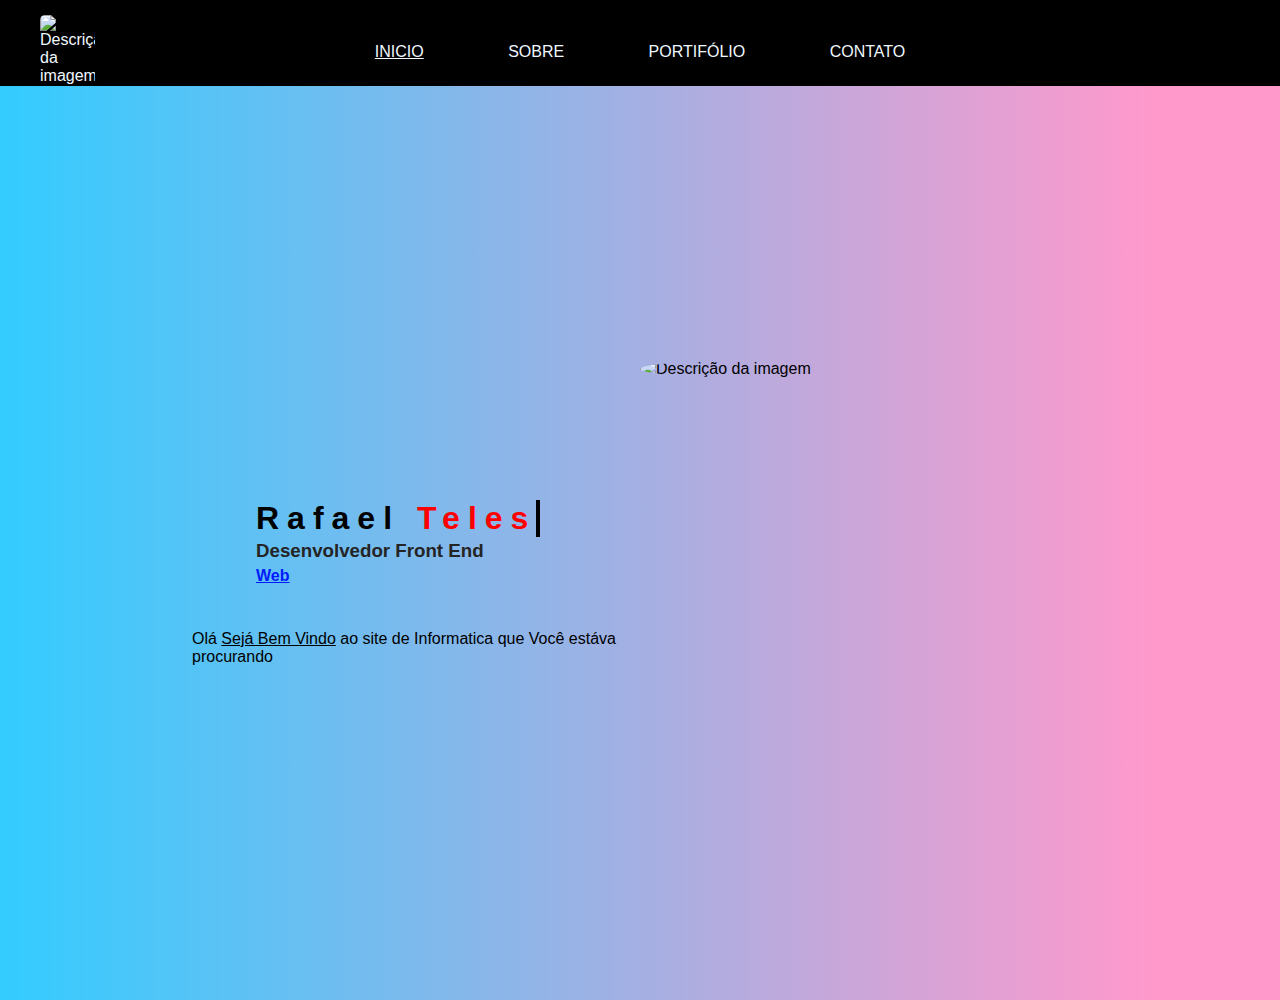
==== index.html @ 9e2dd27a "1.0" ====
<!DOCTYPE html>
<html lang="pt-br">
<head>
    <meta charset="UTF-8">
    <meta http-equiv="X-UA-Compatible" content="IE=edge">
    <meta name="viewport" content="width=device-width, initial-scale=1.0">
    <link rel="icon" href="https://yt3.googleusercontent.com/UekOmukRyKMoHiTZUCeTQ5elLhxBS1jtk0-fPWchfi3VuLckiLypa4s8B9lqhiOf-jRPskoG4vs=s176-c-k-c0x00ffffff-no-rj"
        type="image/x-icon">
    <link rel="stylesheet" href="index.css">
    <title>PORTIFÓLIO</title>
</head>
<body>
    <header>
        <nav class="menu-index">
            <div class="logo-canal">
                <a href="https://www.youtube.com/channel/UCSLmuUhHzBFmWV4-o44bY_Q">
                    <img src="https://yt3.googleusercontent.com/UekOmukRyKMoHiTZUCeTQ5elLhxBS1jtk0-fPWchfi3VuLckiLypa4s8B9lqhiOf-jRPskoG4vs=s176-c-k-c0x00ffffff-no-rj" alt="Descrição da imagem">
                  </a>
            </div>
            <ul class="ul-menu">
                <li class="li-menu"><a href="#">INICIO</a></li>
                <li class="li-menu"><a>SOBRE</a></li>
                <li class="li-menu"><a>PORTIFÓLIO</a></li>
                <li class="li-menu"><a>CONTATO</a></li>
            </ul>
        </nav>
    </header>
    <main>
        <div class="img-capa">
            <img src="" alt="">
        </div>
        <div class="capa">
            <div class="enima">
                <h1 class="nome">Rafael <span>Teles</span></h1>
            </div>
            <h3 class="sub-titulo">Desenvolvedor Front End</h3>
            <h4 class="sub-titulo2">Web</h4>
            <p class="descri">
                Olá <u>Sejá Bem Vindo</u> ao site de Informatica que Você estáva procurando
            </p>
        </div>
        <div class="img-paginas">
            <img src="https://cdn4.iconfinder.com/data/icons/hair-style-avatars/128/7-512.png" alt="Descrição da imagem">
        </div>
        <div class="baixar-curriculo">
            <link rel="" href="baixar curriculo">
        </div>
    </main>
    
</body>
</html>
---- index.css ----
*{
    margin: 0;
    padding: 0;
    font-family: arial;
}body{
    background: linear-gradient(to right, #33ccff 0%, #ff99cc 90%);
    height: 1000px;
    background-repeat: no-repeat;
}
.logo-canal img{
    position: absolute;
    border-radius: 5px;
    width: 55px;
    height: auto;
    top:15px;
}
.menu-index{
    background-color:black;
    width: 100%;
}.ul-menu{
    text-align: center;
    padding: 25px;
}.li-menu{
    display: inline-block;
}a{
    color: aliceblue;
    margin: 2px 15px 2px 15px;
    padding: 25px;
}a:hover{
    color: #1ebbf0;
    margin: 1px 20px 3px 10px;
}
.capa{
    display: flex;
}
.nome{
    position:absolute;
    top:55%;
    left: 20%;
}span{
    color: red;
}
.sub-titulo{
    position: absolute;
    top: 60%;
    left: 20%;
    color: rgb(37, 36, 36);
}.sub-titulo2{
    position: absolute;
    top: 63%;
    left: 20%;
    text-decoration: underline;
    color: rgb(0, 26, 255);
}
.descri{
    position: absolute;
    top: 70%;
    left: 15%;
    width: 455px;
}
.enima h1 {
    overflow: hidden; /*garantir que texto não fique visivel antes da hora*/
    border-right: .15em solid black; /* criar efeito de cursor */
    white-space: nowrap;/* evitar de texto quebra em varias linhas */
    margin: 5px auto;
    letter-spacing:  .25em; /* dar espaço das letras */
    animation: typing 5s steps(15) infinite; /* animação em si  junto com keyframe */
}@keyframes typing{
    from { width: 0;  }
    to { width: 21%; }

}
.img-paginas img{
    position: absolute;
    top: 40%;
    left: 50%;
    width: 20%;
    border-radius: 50% ;
}
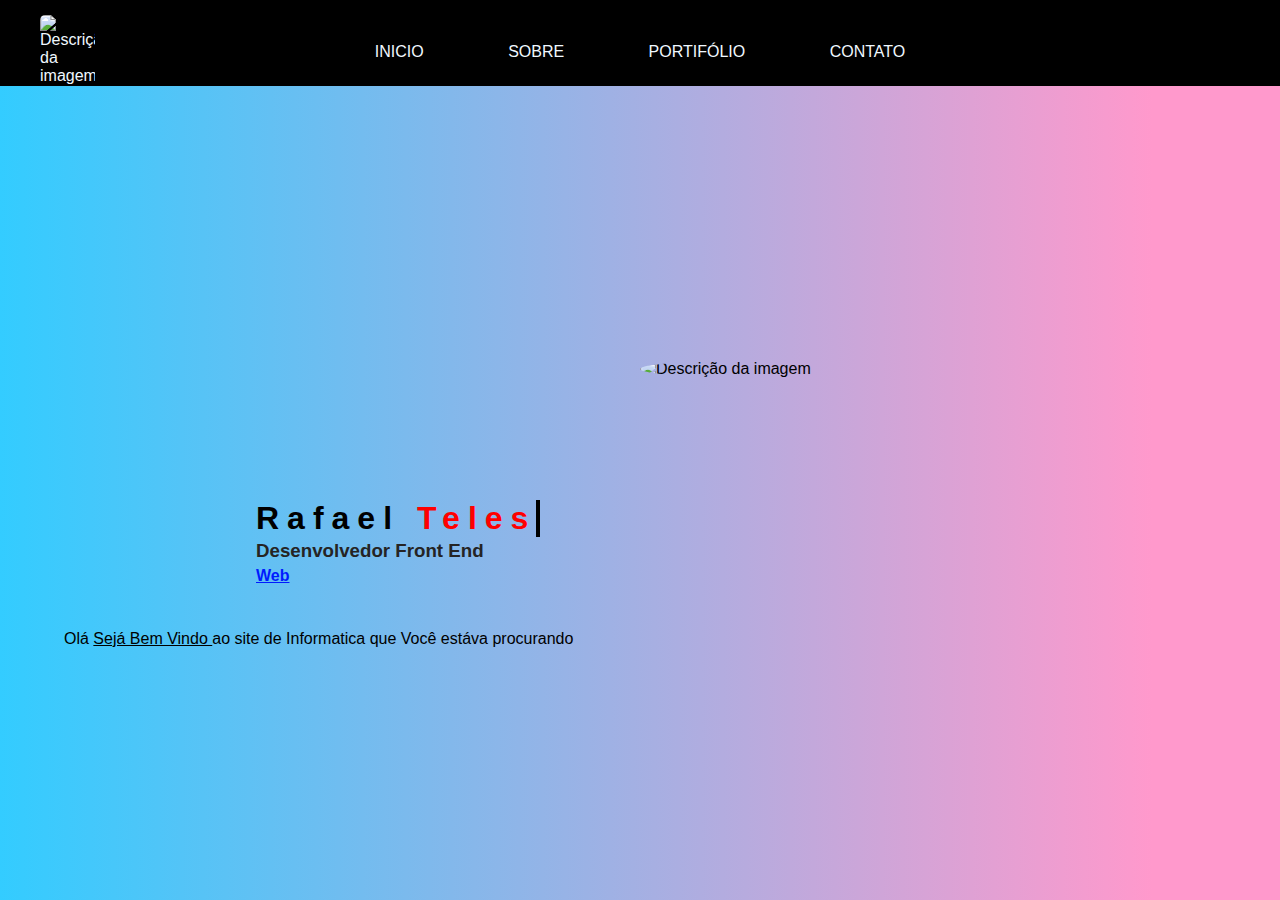
==== commit 6f56dd8d: "1.1" ====
--- a/index.html
+++ b/index.html
@@ -7,7 +7,7 @@
     <link rel="icon" href="https://yt3.googleusercontent.com/UekOmukRyKMoHiTZUCeTQ5elLhxBS1jtk0-fPWchfi3VuLckiLypa4s8B9lqhiOf-jRPskoG4vs=s176-c-k-c0x00ffffff-no-rj"
         type="image/x-icon">
     <link rel="stylesheet" href="index.css">
-    <title>PORTIFÓLIO</title>
+    <title>Computação Em Foco</title>
 </head>
 <body>
     <header>
@@ -18,17 +18,14 @@
                   </a>
             </div>
             <ul class="ul-menu">
-                <li class="li-menu"><a href="#">INICIO</a></li>
-                <li class="li-menu"><a>SOBRE</a></li>
-                <li class="li-menu"><a>PORTIFÓLIO</a></li>
-                <li class="li-menu"><a>CONTATO</a></li>
+                <li class="li-menu"><a href="#" >INICIO</a></li>
+                <li class="li-menu"><a href="sobre.html" >SOBRE</a></li>
+                <li class="li-menu"><a href="portifolio.html" >PORTIFÓLIO</a></li>
+                <li class="li-menu"><a href="contato.html" >CONTATO</a></li>
             </ul>
         </nav>
     </header>
     <main>
-        <div class="img-capa">
-            <img src="" alt="">
-        </div>
         <div class="capa">
             <div class="enima">
                 <h1 class="nome">Rafael <span>Teles</span></h1>
@@ -36,8 +33,7 @@
             <h3 class="sub-titulo">Desenvolvedor Front End</h3>
             <h4 class="sub-titulo2">Web</h4>
             <p class="descri">
-                Olá <u>Sejá Bem Vindo</u> ao site de Informatica que Você estáva procurando
-            </p>
+                Olá <u> Sejá Bem Vindo </u> ao site de Informatica que Você estáva procurando            </p>
         </div>
         <div class="img-paginas">
             <img src="https://cdn4.iconfinder.com/data/icons/hair-style-avatars/128/7-512.png" alt="Descrição da imagem">
--- a/index.css
+++ b/index.css
@@ -3,9 +3,9 @@
     padding: 0;
     font-family: arial;
 }body{
+    height: 100px;
+    background-repeat: no-repeat;
     background: linear-gradient(to right, #33ccff 0%, #ff99cc 90%);
-    height: 1000px;
-    background-repeat: no-repeat;
 }
 .logo-canal img{
     position: absolute;
@@ -22,13 +22,15 @@
     padding: 25px;
 }.li-menu{
     display: inline-block;
-}a{
+}
+a{
     color: aliceblue;
     margin: 2px 15px 2px 15px;
     padding: 25px;
+    text-decoration: none;
 }a:hover{
-    color: #1ebbf0;
-    margin: 1px 20px 3px 10px;
+    color:#33ccff;
+    text-decoration: underline;
 }
 .capa{
     display: flex;
@@ -55,8 +57,8 @@
 .descri{
     position: absolute;
     top: 70%;
-    left: 15%;
-    width: 455px;
+    left: 5%;
+    width: 90%;
 }
 .enima h1 {
     overflow: hidden; /*garantir que texto não fique visivel antes da hora*/
@@ -68,7 +70,6 @@
 }@keyframes typing{
     from { width: 0;  }
     to { width: 21%; }
-
 }
 .img-paginas img{
     position: absolute;
@@ -76,4 +77,50 @@
     left: 50%;
     width: 20%;
     border-radius: 50% ;
+}
+@media screen and (max-width: 720px){    
+    .menu-index{
+        background-color:black;
+        width: 100%;
+    }.ul-menu{
+        text-align: center;
+        padding: 10px;
+    }.li-menu{
+        display: flex;
+        justify-content: center;
+    }a{
+        color: aliceblue;
+        text-align: center;
+        margin: 1px 0px 1px 5px;
+        padding: 5px;
+    }
+    .logo-canal img{
+        margin: 30px 0px 0px 10px; 
+    }
+    .sub-titulo{
+        position: absolute;
+        top: 62%;
+        left: 5%;
+    }.sub-titulo2{
+        position: absolute;
+        top: 66%;
+        left: 10%;
+        text-decoration: underline;
+        color: rgb(0, 26, 255);
+    }
+
+
+
+    .enima h1 {
+        overflow: hidden; /*garantir que texto não fique visivel antes da hora*/
+        border-right: .15em solid black; /* criar efeito de cursor */
+        white-space: nowrap;/* evitar de texto quebra em varias linhas */
+        margin: 5px auto;
+        letter-spacing:  .25em; /* dar espaço das letras */
+        animation: typing 5s steps(15) infinite; /* animação em si  junto com keyframe */
+    }@keyframes typing{
+        from { width: 0;  }
+        to { width: 60%; }
+    }
+
 }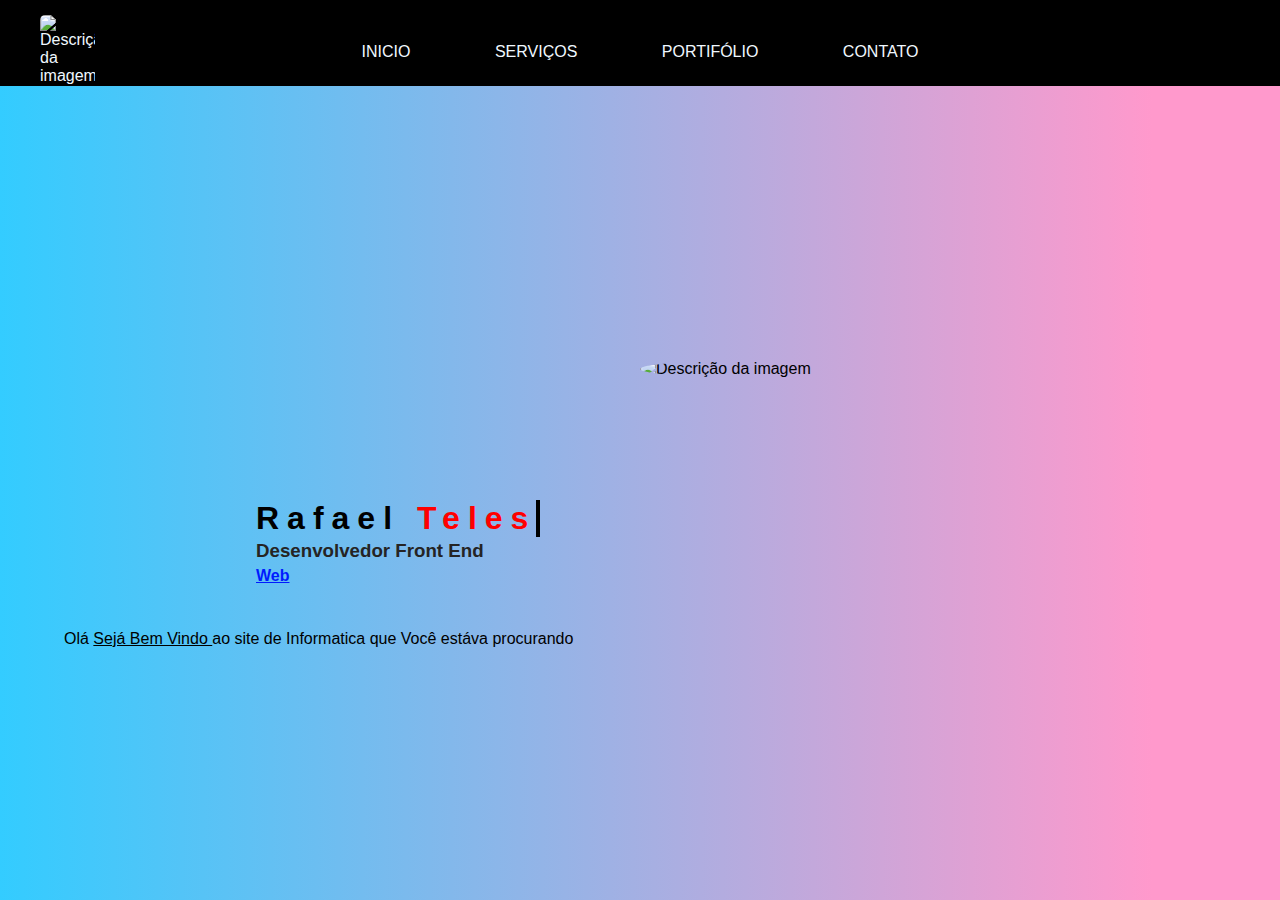
==== commit 96c27361: "1" ====
--- a/index.html
+++ b/index.html
@@ -4,8 +4,7 @@
     <meta charset="UTF-8">
     <meta http-equiv="X-UA-Compatible" content="IE=edge">
     <meta name="viewport" content="width=device-width, initial-scale=1.0">
-    <link rel="icon" href="https://yt3.googleusercontent.com/UekOmukRyKMoHiTZUCeTQ5elLhxBS1jtk0-fPWchfi3VuLckiLypa4s8B9lqhiOf-jRPskoG4vs=s176-c-k-c0x00ffffff-no-rj"
-        type="image/x-icon">
+    <link rel="icon" href="https://yt3.googleusercontent.com/UekOmukRyKMoHiTZUCeTQ5elLhxBS1jtk0-fPWchfi3VuLckiLypa4s8B9lqhiOf-jRPskoG4vs=s176-c-k-c0x00ffffff-no-rj" type="image/x-icon">
     <link rel="stylesheet" href="index.css">
     <title>Computação Em Foco</title>
 </head>
@@ -19,7 +18,7 @@
             </div>
             <ul class="ul-menu">
                 <li class="li-menu"><a href="#" >INICIO</a></li>
-                <li class="li-menu"><a href="sobre.html" >SOBRE</a></li>
+                <li class="li-menu"><a href="Serviços.html" >SERVIÇOS</a></li>
                 <li class="li-menu"><a href="portifolio.html" >PORTIFÓLIO</a></li>
                 <li class="li-menu"><a href="contato.html" >CONTATO</a></li>
             </ul>
--- a/index.css
+++ b/index.css
@@ -69,7 +69,7 @@
     animation: typing 5s steps(15) infinite; /* animação em si  junto com keyframe */
 }@keyframes typing{
     from { width: 0;  }
-    to { width: 21%; }
+    to { width: 300px; }
 }
 .img-paginas img{
     position: absolute;
@@ -108,9 +108,6 @@
         text-decoration: underline;
         color: rgb(0, 26, 255);
     }
-
-
-
     .enima h1 {
         overflow: hidden; /*garantir que texto não fique visivel antes da hora*/
         border-right: .15em solid black; /* criar efeito de cursor */
@@ -120,7 +117,7 @@
         animation: typing 5s steps(15) infinite; /* animação em si  junto com keyframe */
     }@keyframes typing{
         from { width: 0;  }
-        to { width: 60%; }
+        to { width: 300px; }
     }
 
 }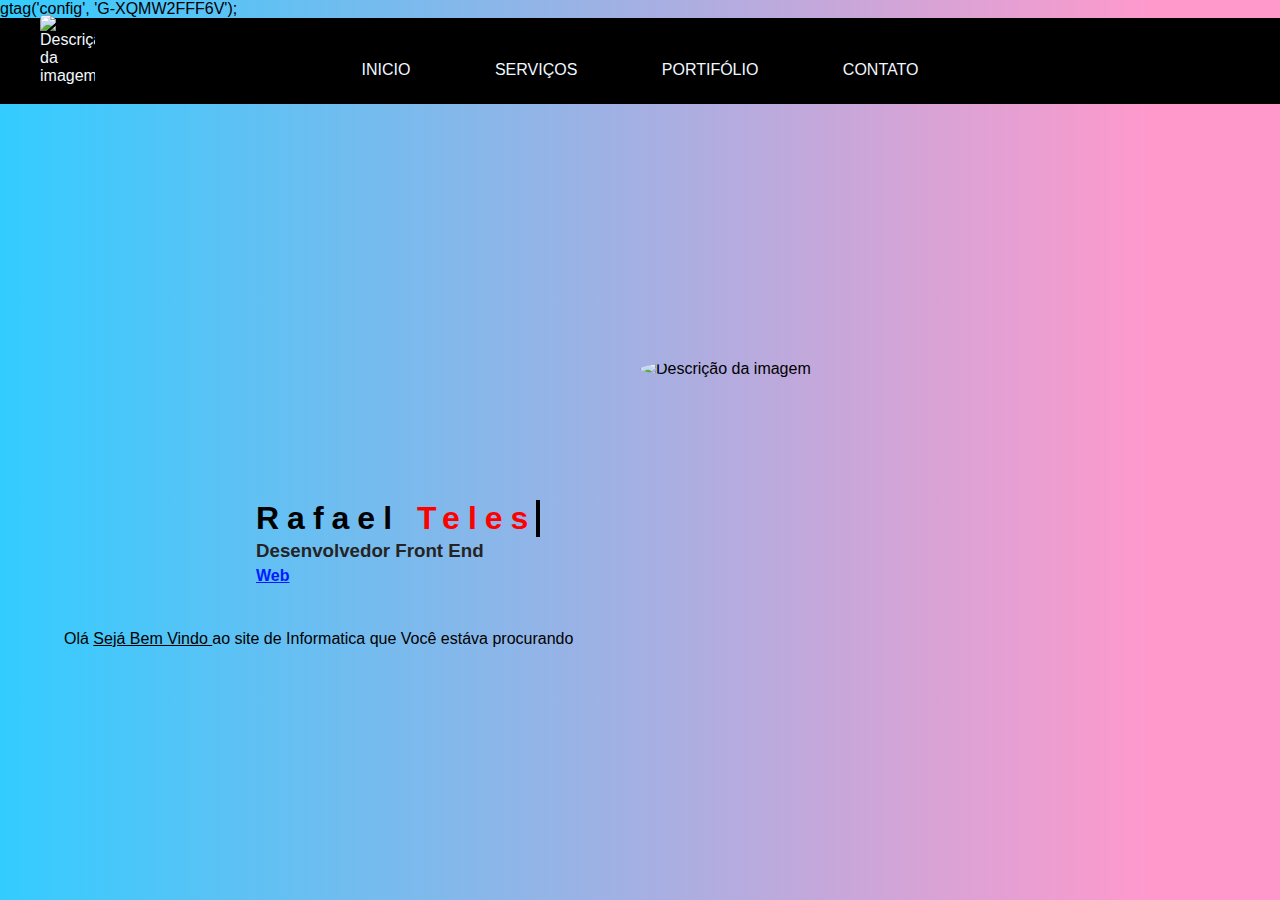
==== commit d4bd5d83: "google analista kk" ====
--- a/index.html
+++ b/index.html
@@ -1,13 +1,25 @@
 <!DOCTYPE html>
 <html lang="pt-br">
 <head>
+    <!-- Google tag (gtag.js) -->
+    <script async src="https://www.googletagmanager.com/gtag/js?id=G-XQMW2FFF6V"></script>
+    <script>
+      window.dataLayer = window.dataLayer || [];
+      function gtag(){dataLayer.push(arguments);}
+      gtag('js', new Date());
+    
+      gtag('config', 'G-XQMW2FFF6V');
+    </script>
+  gtag('config', 'G-XQMW2FFF6V');
     <meta charset="UTF-8">
     <meta http-equiv="X-UA-Compatible" content="IE=edge">
     <meta name="viewport" content="width=device-width, initial-scale=1.0">
     <link rel="icon" href="https://yt3.googleusercontent.com/UekOmukRyKMoHiTZUCeTQ5elLhxBS1jtk0-fPWchfi3VuLckiLypa4s8B9lqhiOf-jRPskoG4vs=s176-c-k-c0x00ffffff-no-rj" type="image/x-icon">
     <link rel="stylesheet" href="index.css">
     <title>Computação Em Foco</title>
+
 </head>
+
 <body>
     <header>
         <nav class="menu-index">
@@ -37,10 +49,7 @@
         <div class="img-paginas">
             <img src="https://cdn4.iconfinder.com/data/icons/hair-style-avatars/128/7-512.png" alt="Descrição da imagem">
         </div>
-        <div class="baixar-curriculo">
-            <link rel="" href="baixar curriculo">
-        </div>
     </main>
-    
+     
 </body>
 </html>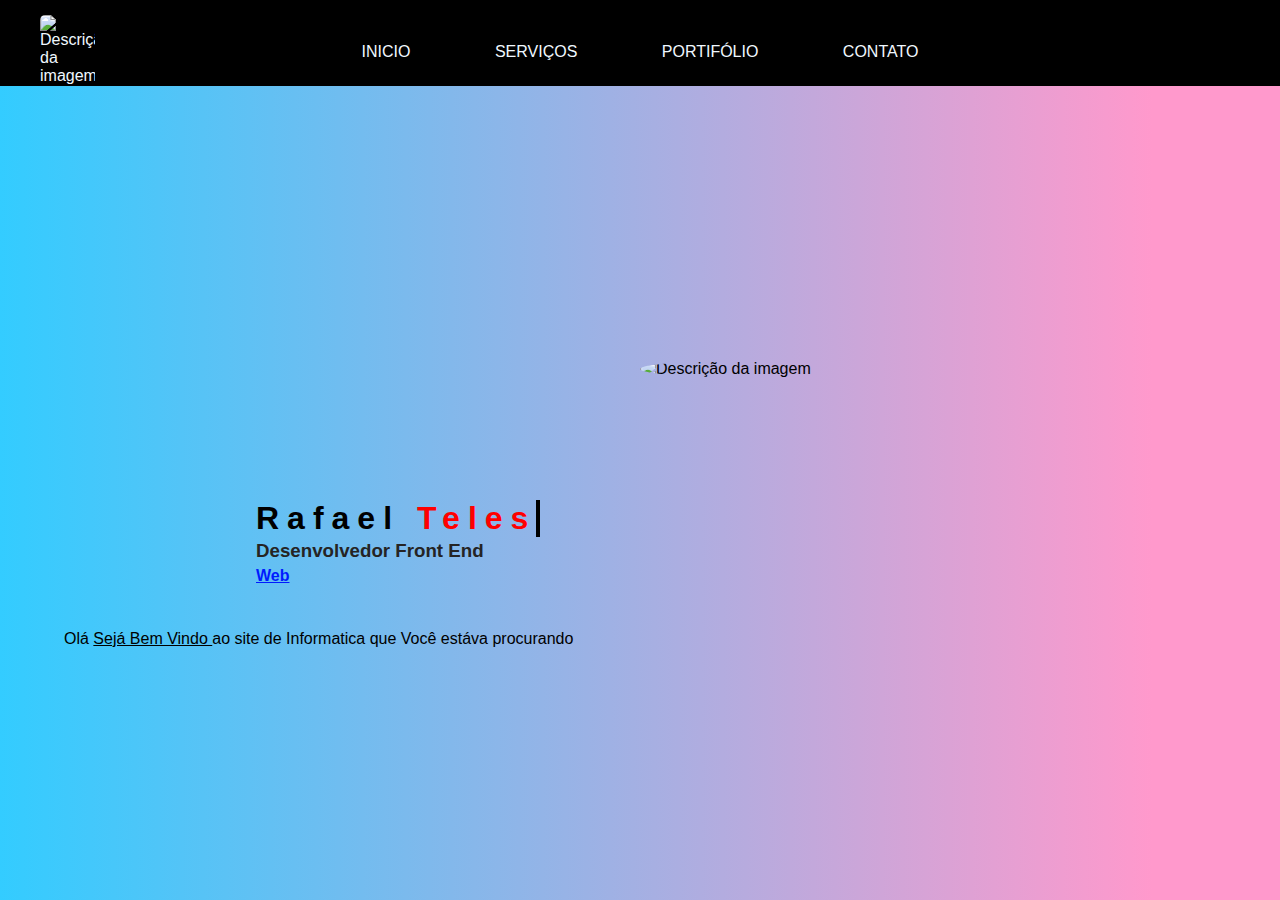
==== commit a6636a4c: "v3" ====
--- a/index.html
+++ b/index.html
@@ -1,23 +1,21 @@
 <!DOCTYPE html>
 <html lang="pt-br">
 <head>
-    <!-- Google tag (gtag.js) -->
-    <script async src="https://www.googletagmanager.com/gtag/js?id=G-XQMW2FFF6V"></script>
-    <script>
-      window.dataLayer = window.dataLayer || [];
-      function gtag(){dataLayer.push(arguments);}
-      gtag('js', new Date());
-    
-      gtag('config', 'G-XQMW2FFF6V');
-    </script>
-  gtag('config', 'G-XQMW2FFF6V');
     <meta charset="UTF-8">
     <meta http-equiv="X-UA-Compatible" content="IE=edge">
     <meta name="viewport" content="width=device-width, initial-scale=1.0">
     <link rel="icon" href="https://yt3.googleusercontent.com/UekOmukRyKMoHiTZUCeTQ5elLhxBS1jtk0-fPWchfi3VuLckiLypa4s8B9lqhiOf-jRPskoG4vs=s176-c-k-c0x00ffffff-no-rj" type="image/x-icon">
     <link rel="stylesheet" href="index.css">
     <title>Computação Em Foco</title>
+<!-- Google tag (gtag.js) -->
+<script async src="https://www.googletagmanager.com/gtag/js?id=G-WYWHVNVYYP"></script>
+<script>
+  window.dataLayer = window.dataLayer || [];
+  function gtag(){dataLayer.push(arguments);}
+  gtag('js', new Date());
 
+  gtag('config', 'G-WYWHVNVYYP');
+</script>
 </head>
 
 <body>
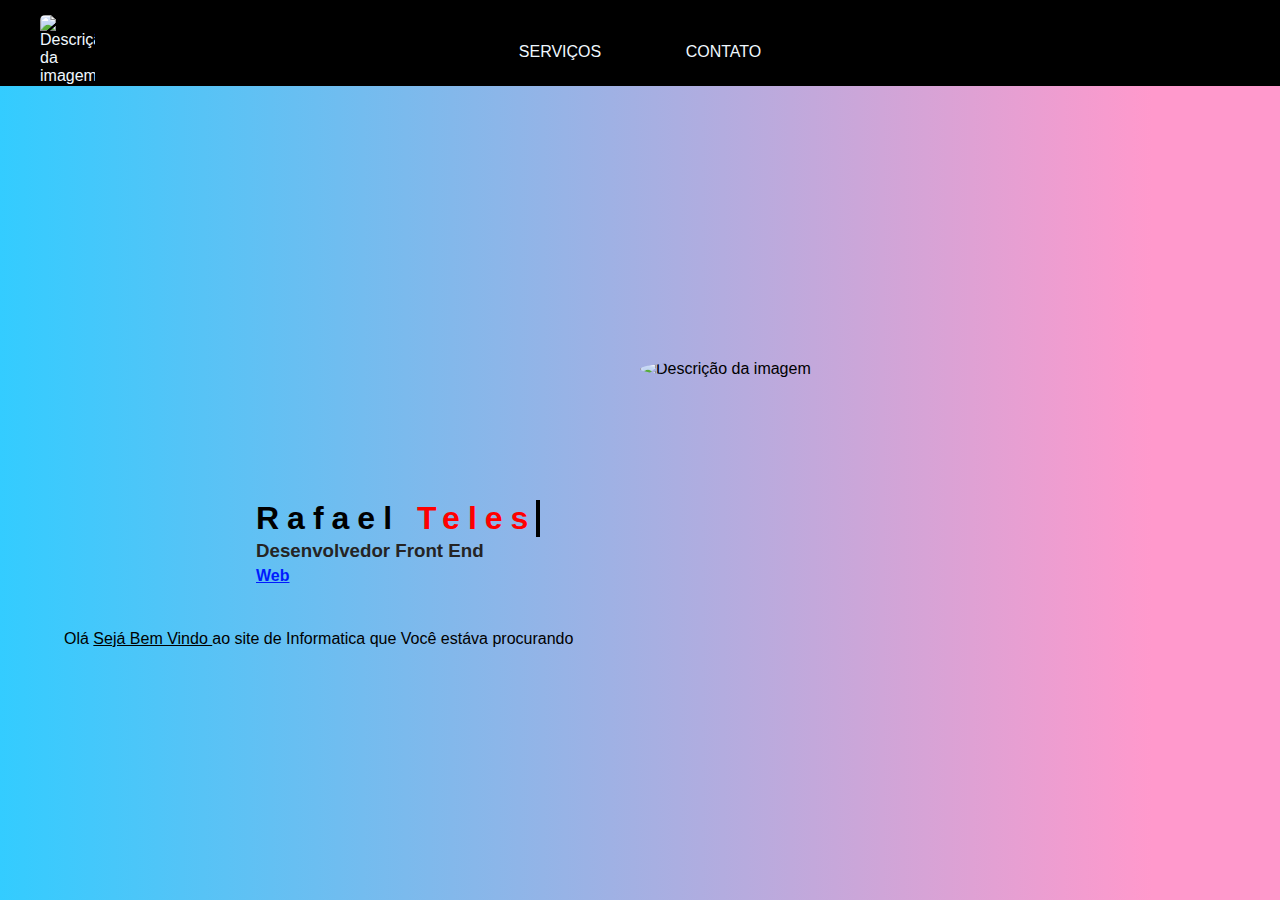
==== commit e25636b1: "Update index.html" ====
--- a/index.html
+++ b/index.html
@@ -8,6 +8,8 @@
     <link rel="stylesheet" href="index.css">
     <title>Computação Em Foco</title>
 <!-- Google tag (gtag.js) -->
+<script async src="https://pagead2.googlesyndication.com/pagead/js/adsbygoogle.js?client=ca-pub-5204870649122815"
+     crossorigin="anonymous"></script>
 <script async src="https://www.googletagmanager.com/gtag/js?id=G-WYWHVNVYYP"></script>
 <script>
   window.dataLayer = window.dataLayer || [];
@@ -27,9 +29,9 @@
                   </a>
             </div>
             <ul class="ul-menu">
-                <li class="li-menu"><a href="#" >INICIO</a></li>
+                <!--<li class="li-menu"><a href="#" >INICIO</a></li>-->
                 <li class="li-menu"><a href="Serviços.html" >SERVIÇOS</a></li>
-                <li class="li-menu"><a href="portifolio.html" >PORTIFÓLIO</a></li>
+                <!--<li class="li-menu"><a href="portifolio.html" >PORTIFÓLIO</a></li>-->
                 <li class="li-menu"><a href="contato.html" >CONTATO</a></li>
             </ul>
         </nav>
@@ -50,4 +52,4 @@
     </main>
      
 </body>
-</html>+</html>
